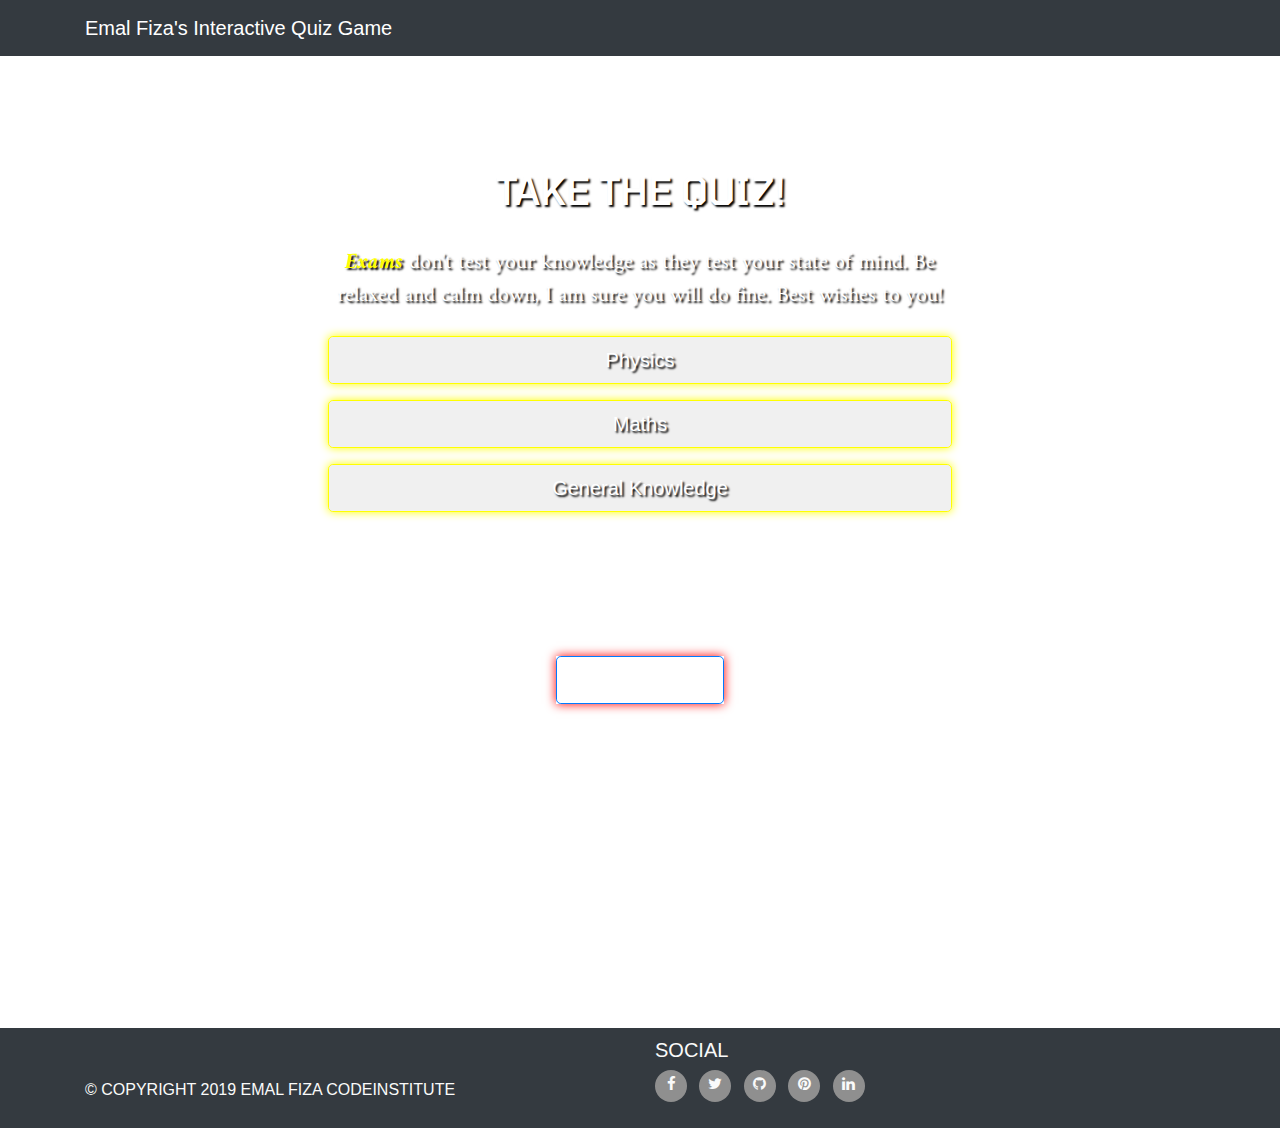
==== index.html @ def027fd "media query code added for the small screen size" ====
<!DOCTYPE html>
<html lang="en">

<head>
    <meta charset="UTF-8">
    <meta name="viewport" content="width=device-width, initial-scale=1.0">
    <meta http-equiv="X-UA-Compatible" content="ie=edge">
    <!-- font awesome library -->
    <link rel="stylesheet" href="https://stackpath.bootstrapcdn.com/font-awesome/4.7.0/css/font-awesome.min.css" type="text/css">
    <!-- Bootstrap CDN -->
    <link rel="stylesheet" href="https://stackpath.bootstrapcdn.com/bootstrap/4.3.1/css/bootstrap.min.css" integrity="sha384-ggOyR0iXCbMQv3Xipma34MD+dH/1fQ784/j6cY/iJTQUOhcWr7x9JvoRxT2MZw1T" crossorigin="anonymous">
    <!-- d3js v4 library source -->
    <script src="https://d3js.org/d3.v4.js"></script>
    <!-- local style sheet link to my css file comes after to make sure it render over bootstrap style -->
    <link rel="stylesheet" href="assets/css/style.css" type="text/css" />
    <title>Ineractive Quiz Game</title>
</head>

<body>
    <!-- Bootstrap navbar to hold the nav bar for the page -->
    <header>
        <nav id="mainNav" class="navbar navbar-expand-md bg-dark navbar-dark fixed-top">
            <div class="container">
                <a class="navbar-brand" href="#">Emal Fiza's Interactive Quiz Game</a>
            </div>
        </nav>
    </header>

        <!-- section to hold content for quiz game -->
        <section id="game" class="min-vw-100 min-vh-100">
            <!-- Bootsttrap predefined button class from the bootstarp ducomentation -->
            <div id="center">
                <h1 id="heading1">TAKE THE QUIZ!</h1>
                <p id="paragraph"><em>Exams</em> don't test your knowledge as they test your state of mind. Be relaxed and calm down, I am sure you will do fine. Best wishes to you!</p>
                <button id="physics" type="button" class="btn btn-primary btn-lg">Physics</button>
                <button id="maths" type="button" class="btn btn-primary btn-lg">Maths</button>
                <button id="general" type="button" class="btn btn-primary btn-lg">General Knowledge</button>
            </div>
            <div id="fullQuiz">
                <div class="startButton">
                    <button class="btn btn-primary btn-lg start">Start The Quiz!</button>
                </div>
                <div id="quizDiv">
                </div>
            </div>
        </section>
    </main>

    <!--Footer html codes copy pasted from my Stream One Project: User-Centric Frontend Development - project-kabul Code Institute-->
    <footer class="container-fluid footer">
        <div class="container">
            <div class="row">
                <div class="col-sm-6">
                    <p class="uppercase general-sub special">&copy; Copyright 2019 Emal Fiza CodeInstitute</p>
                </div>
                <div class="col-sm-6">
                    <h5 class="uppercase general-sub">Social</h5>
                    <ul class="list-inline social-links">
                        <li class="list-inline-item">
                            <a target="_blank" href="https://www.facebook.com/places/Things-to-do-in-Kabul-Afghanistan/102164239825190/">
              <i class="fa fa-facebook" aria-hidden="true"></i>
              <span class="sr-only">Facebook</span>
            </a>
                        </li>
                        <li class="list-inline-item">
                            <a target="_blank" href="https://twitter.com/emalfiza">
              <i class="fa fa-twitter" aria-hidden="true"></i>
              <span class="sr-only">Twitter</span>
            </a>
                        </li>
                        <li class="list-inline-item">
                            <a target="_blank" href="https://github.com/emalfiza">
              <i class="fa fa-github" aria-hidden="true"></i>
              <span class="sr-only">GitHub</span>
            </a>
                        </li>
                        <li class="list-inline-item">
                            <a target="_blank" href="https://www.pinterest.co.uk/emalfiza/">
              <i class="fa fa-pinterest" aria-hidden="true"></i>
              <span class="sr-only">Pinterest</span>
            </a>
                        </li>
                        <li class="list-inline-item">
                            <a target="_blank" href="https://www.linkedin.com/in/emal-fiza-36b33b111/">
              <i class="fa fa-linkedin" aria-hidden="true"></i>
              <span class="sr-only">LinkedIn</span>
            </a>
                        </li>
                    </ul>
                </div>
            </div>
        </div>

    </footer>

    <!-- Adding bootstrap javascript files and Jquery files -->
    <script src="https://code.jquery.com/jquery-3.4.1.min.js" integrity="sha256-CSXorXvZcTkaix6Yvo6HppcZGetbYMGWSFlBw8HfCJo=" crossorigin="anonymous">
    </script>
    <script src="https://cdnjs.cloudflare.com/ajax/libs/popper.js/1.14.7/umd/popper.min.js" integrity="sha384-UO2eT0CpHqdSJQ6hJty5KVphtPhzWj9WO1clHTMGa3JDZwrnQq4sF86dIHNDz0W1" crossorigin="anonymous">
    </script>
    <script src="https://stackpath.bootstrapcdn.com/bootstrap/4.3.1/js/bootstrap.min.js" integrity="sha384-JjSmVgyd0p3pXB1rRibZUAYoIIy6OrQ6VrjIEaFf/nJGzIxFDsf4x0xIM+B07jRM" crossorigin="anonymous">
    </script>
    <script src="https://code.jquery.com/jquery-3.1.0.js" integrity="sha256-slogkvB1K3VOkzAI8QITxV3VzpOnkeNVsKvtkYLMjfk=" crossorigin="anonymous">
    </script>
    <!-- Local JavaScript files links -->
    <script type="text/javascript" src="assets/js/main.js">
    </script>
    <script type="text/javascript" src="assets/js/questions.js">
    </script>
    <script type="text/javascript" src="assets/js/game.js">
    </script>
    <script type="text/javascript" src="assets/js/piechart.js">
    </script>
</body>

</html>
---- assets/css/style.css ----
/* 
▓█████  ███▄ ▄███▓ ▄▄▄       ██▓         █████▒██▓▒███████▒ ▄▄▄         
▓█   ▀ ▓██▒▀█▀ ██▒▒████▄    ▓██▒       ▓██   ▒▓██▒▒ ▒ ▒ ▄▀░▒████▄       
▒███   ▓██    ▓██░▒██  ▀█▄  ▒██░       ▒████ ░▒██▒░ ▒ ▄▀▒░ ▒██  ▀█▄     
▒▓█  ▄ ▒██    ▒██ ░██▄▄▄▄██ ▒██░       ░▓█▒  ░░██░  ▄▀▒   ░░██▄▄▄▄██    
░▒████▒▒██▒   ░██▒ ▓█   ▓██▒░██████▒   ░▒█░   ░██░▒███████▒ ▓█   ▓██▒   
░░ ▒░ ░░ ▒░   ░  ░ ▒▒   ▓▒█░░ ▒░▓  ░    ▒ ░   ░▓  ░▒▒ ▓░▒░▒ ▒▒   ▓▒█░   
 ░ ░  ░░  ░      ░  ▒   ▒▒ ░░ ░ ▒  ░    ░      ▒ ░░░▒ ▒ ░ ▒  ▒   ▒▒ ░   
   ░   ░      ░     ░   ▒     ░ ░       ░ ░    ▒ ░░ ░ ░ ░ ░  ░   ▒      
   ░  ░       ░         ░  ░    ░  ░           ░    ░ ░          ░  ░   
                                                  ░                               
                                                                                  
                                                                                   
google font Amiri and Tomorrow imported from the google font the entire project*/

@import url('https://fonts.googleapis.com/css?family=Amiri:100,200,300,400,500,600,700|Tomorrow:100,200,300,400,500,600,700&display=swap');

/* Animation colour change css code copied from CodePen and slightly changed by myself */

body {
    animation: colorchange 45s infinite;
    /* animation-name followed by duration in seconds*/
    /* you could also use milliseconds (ms) or something like 2.5s */
    -webkit-animation: colorchange 45s infinite;
    /* Chrome and Safari */
}

@keyframes colorchange {
    0% {
        background: #ff0000;
    }
    25% {
        background: #ffc107;
    }
    50% {
        background: #0000ff;
    }
    75% {
        background: #008000;
    }
    100% {
        background: #ff0000;
    }
}

@-webkit-keyframes colorchange
/* Safari and Chrome - necessary duplicate */

    {
    0% {
        background: #ff0000;
    }
    25% {
        background: #ffc107;
    }
    50% {
        background: #0000ff;
    }
    75% {
        background: #008000;
    }
    100% {
        background: #ff0000;
    }
}

/* to have the color changed when the scroltop() is greater than the height - main.js changes the color */

.scrolled {
    box-shadow: 0 .5rem 1rem grey;
    background-color: #eeb932 !important;
    transition: background-color 400ms linear;
}

/* to toggle the color back with a smooth transition */

.fixed-top {
    transition: background-color 400ms linear;
}

.active {
    font-family: 'Amiri', sans-serif;
    font-weight: 700;
    color: white;
    transition: color 300ms linear, font-weight 300ms linear;
}

/* main content of the game page */

#center {
    position: relative;
    width: 50%;
    height: 400px;
    margin: auto;
    border-radius: 20px;
    display: flex;
    justify-content: center;
    flex-direction: column;
    margin-top: 10%;
    animation: newColorChange 50s infinite;
    -webkit-animation: newColorChange 50s infinite;
    /* Chrome and Safari */
}

@keyframes newColorChange {
    0% {
        border-color: white;
        box-shadow: 0 0 30px black;
    }
    50% {
        border-color: black;
        box-shadow: 0 0 30px white;
    }
}

@-webkit-keyframes newColorChange {
    0% {
        border: 5px solid white;
        box-shadow: 0 0 30px black;
    }
    50% {
        border: 5px solid black;
        box-shadow: 0 0 30px white;
    }
}

@media only screen and (max-width: 768px) {
    #center {
        width: 85%;
        height: 600px;
        margin: 0 auto;
    }
}

/* */

#fullQuiz {
    width: 50%;
    display: flex;
    justify-content: center;
    flex-direction: column;
    margin-top: 10%;
    margin-left: 25%;
    border-radius: 20px;
    animation: newColorChange 50s infinite;
    -webkit-animation: newColorChange 50s infinite;
    /* vendor-prefixed properties for Chrome and Safari */
    -moz-animation: newColorChange 50s infinite;
    /* vendor-prefixed properties for FireFox */
    -o-animation: newColorChange 50s infinite;
    /* vendor-prefixed properties for Opera */
    /* Chrome and Safari */
}

@keyframes newColorChange {
    0% {
        border-color: white;
        box-shadow: 0 0 30px black;
    }
    50% {
        border-color: black;
        box-shadow: 0 0 30px white;
    }
}

@-webkit-keyframes newColorChange {
    0% {
        border: 5px solid white;
        box-shadow: 0 0 30px black;
    }
    50% {
        border: 5px solid black;
        box-shadow: 0 0 30px white;
    }
}

#quizDiv {
    margin: 0 auto;
    text-align: center;
}

#quiz {
    text-align: center;
    font-family: 'Tomorrow', sans-serif;
    text-shadow: 2px 2px 2px black;
}

h1 {
    padding: 10px 20px;
    margin: 0 auto;
    text-align: center;
    font-family: 'Tomorrow', sans-serif;
    font-size: 38px;
    color: white;
    text-shadow: 2px 2px 2px black;
}


h2 {
    color: white;
    text-shadow: 2px 2px 2px black;
}

h3 {
    color: white;
    text-shadow: 2px 2px 2px black;
}

label {
    color: white;
    text-shadow: 2px 2px 2px black;
}


#questionDiv {
    margin: 0 auto;
    display: inline-block;
    padding-right: 0;
}

input[type="radio"] {
    padding: 10px 10px;
}

#submitButton {
    margin-top: 40px;
    margin-bottom: 40px;
}

#heading1 {
    margin: 22px 42px;
}

#paragraph {
    color: #ffffff;
    font-family: 'Amiri', sans-serif;
    font-size: 22px;
    text-align: center;
    text-shadow: 2px 2px 2px black;
}

#paragraph>em {
    color: yellow;
    font-weight: bolder;
}

#physics,
#maths,
#general {
    background-color: rgba(225, 225, 225, 0.5);
    box-shadow: 0 0 10px yellow;
    border-color: yellow;
    margin: 8px 8px;
    text-shadow: 2px 2px 2px black;
}

.start {
    background-color: transparent;
}

.start:hover {
    background-color: rgba(225, 225, 225, 0.3);
}

.startButton {
    position: relative;
    margin: auto;
    box-shadow: 0 0 10px red;
}

/* d3.js css codes copied from https://codepen.io/zakariachowdhury/pen/OWdyjq?editors=1010 and slightly changed by myself. */

.pie {
    margin: 20px;
}

svg {
    float: left;
}

.legend {
    float: left;
    font-family: "Verdana";
    font-size: .7em;
}

.pie text {
    font-family: "Verdana";
    fill: #00000;
}

.pie .name-text {
    font-size: 1.5em;
}

.pie .value-text {
    font-size: 3em;
}


/* Footer css codes copy pasted from my Stream One Project: User-Centric Frontend Development - project-kabul Code Institute */

footer {
    background-color: #343a40!important;
    color: #fafafa;
    min-height: 100px;
}

.footer {
    position: relative;
    left: 0;
    bottom: 0;
    width: 100%;
}

.uppercase {
    text-transform: uppercase;
}

/* --The font-family for the general-sub I copied from the bootsratp navbar "DevTool" of my home page
because I wanted my footer font family to match my navbar--*/

.general-sub {
    font-family: -apple-system, BlinkMacSystemFont, "Segoe UI", Roboto, "Helvetica Neue",
    Arial, "Noto Sans", sans-serif, "Apple Color Emoji", "Segoe UI Emoji", "Segoe UI Symbol", "Noto Color Emoji";
    margin-top: 10px;
}

.special {
    margin-left: 0px;
    margin-top: 50px;
}

.social-links {
    padding: 0;
}

.social-links li a i {
    position: relative;
    width: 32px;
    height: 32px;
    padding: 8px;
    border-radius: 50%;
    font-size: 15px;
    line-height: 12px;
    text-align: center;
    color: #fafafa;
    background-color: #8f8f8f;
    transition: all 0.40s ease-in-out;
    -moz-transition: all 0.40s ease-in-out;
    /* vendor-prefixed properties for FireFox */
    -webkit-transition: all 0.40s ease-in-out;
    /* vendor-prefixed properties for Chrome and Safari */
    -o-transition: all 0.40s ease-in-out;
    /* vendor-prefixed properties for Opera */
}

.social-links li a i:hover {
    background-color: #ffc107;
}
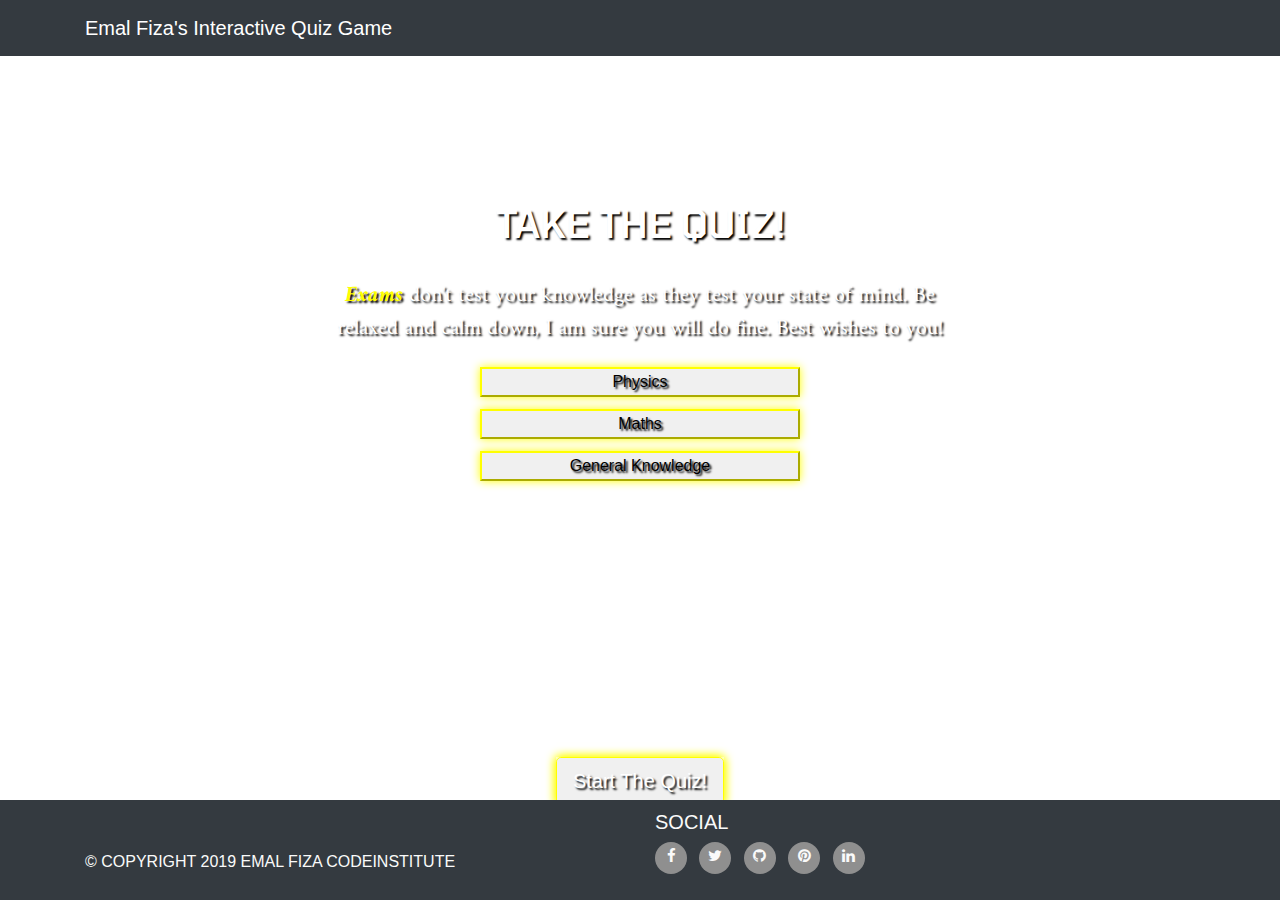
==== commit 0d8d1fe1: "scrolbar nav smooth changing colour removed and main.js file deleted" ====
--- a/index.html
+++ b/index.html
@@ -27,14 +27,14 @@
     </header>
 
         <!-- section to hold content for quiz game -->
-        <section id="game" class="min-vw-100 min-vh-100">
+        <section id="game">
             <!-- Bootsttrap predefined button class from the bootstarp ducomentation -->
             <div id="center">
-                <h1 id="heading1">TAKE THE QUIZ!</h1>
-                <p id="paragraph"><em>Exams</em> don't test your knowledge as they test your state of mind. Be relaxed and calm down, I am sure you will do fine. Best wishes to you!</p>
-                <button id="physics" type="button" class="btn btn-primary btn-lg">Physics</button>
-                <button id="maths" type="button" class="btn btn-primary btn-lg">Maths</button>
-                <button id="general" type="button" class="btn btn-primary btn-lg">General Knowledge</button>
+                <h1 class="heading1">TAKE THE QUIZ!</h1>
+                <p class="paragraph"><em>Exams</em> don't test your knowledge as they test your state of mind. Be relaxed and calm down, I am sure you will do fine. Best wishes to you!</p>
+                <button class="physics" type="button" class="btn btn-primary btn-lg">Physics</button>
+                <button class="maths" type="button" class="btn btn-primary btn-lg">Maths</button>
+                <button class="general" type="button" class="btn btn-primary btn-lg">General Knowledge</button>
             </div>
             <div id="fullQuiz">
                 <div class="startButton">
--- a/assets/css/style.css
+++ b/assets/css/style.css
@@ -11,7 +11,7 @@
                                                   ░                               
                                                                                   
                                                                                    
-google font Amiri and Tomorrow imported from the google font the entire project*/
+google font Amiri and Tomorrow imported from the google font for the entire project*/
 
 @import url('https://fonts.googleapis.com/css?family=Amiri:100,200,300,400,500,600,700|Tomorrow:100,200,300,400,500,600,700&display=swap');
 
@@ -64,34 +64,13 @@
     }
 }
 
-/* to have the color changed when the scroltop() is greater than the height - main.js changes the color */
-
-.scrolled {
-    box-shadow: 0 .5rem 1rem grey;
-    background-color: #eeb932 !important;
-    transition: background-color 400ms linear;
-}
-
-/* to toggle the color back with a smooth transition */
-
-.fixed-top {
-    transition: background-color 400ms linear;
-}
-
-.active {
-    font-family: 'Amiri', sans-serif;
-    font-weight: 700;
-    color: white;
-    transition: color 300ms linear, font-weight 300ms linear;
-}
-
 /* main content of the game page */
 
 #center {
     position: relative;
     width: 50%;
     height: 400px;
-    margin: auto;
+    margin: 0 auto;
     border-radius: 20px;
     display: flex;
     justify-content: center;
@@ -127,7 +106,7 @@
 @media only screen and (max-width: 768px) {
     #center {
         width: 85%;
-        height: 600px;
+        height: 480px;
         margin: 0 auto;
     }
 }
@@ -136,6 +115,7 @@
 
 #fullQuiz {
     width: 50%;
+    height: 250px;
     display: flex;
     justify-content: center;
     flex-direction: column;
@@ -227,11 +207,13 @@
     margin-bottom: 40px;
 }
 
-#heading1 {
+.heading1 {
     margin: 22px 42px;
 }
 
-#paragraph {
+.paragraph {
+    margin-right: 10px;
+    margin-left: 10px;
     color: #ffffff;
     font-family: 'Amiri', sans-serif;
     font-size: 22px;
@@ -239,33 +221,53 @@
     text-shadow: 2px 2px 2px black;
 }
 
-#paragraph>em {
+.paragraph>em {
     color: yellow;
     font-weight: bolder;
 }
 
-#physics,
-#maths,
-#general {
+.physics,
+.maths,
+.general {
+    width: 50%;
     background-color: rgba(225, 225, 225, 0.5);
     box-shadow: 0 0 10px yellow;
     border-color: yellow;
-    margin: 8px 8px;
-    text-shadow: 2px 2px 2px black;
+    margin: 0 auto;
+    margin-top: 6px;
+    margin-bottom: 6px;
+    text-shadow: 2px 2px 2px black;
+}
+
+.physics:hover {
+    background-color: rgba(225, 225, 225, 0.2);
+}
+
+.maths:hover {
+    background-color: rgba(225, 225, 225, 0.2);
+}
+
+.general:hover {
+    background-color: rgba(225, 225, 225, 0.2);
 }
 
 .start {
-    background-color: transparent;
+    background-color: rgba(225, 225, 225, 0.5);
+    border-color: yellow;
+    text-shadow: 2px 2px 2px black;
+    box-shadow: 0 0 10px yellow;
 }
 
 .start:hover {
-    background-color: rgba(225, 225, 225, 0.3);
+    background-color: rgba(225, 225, 225, 0.2);
 }
 
 .startButton {
     position: relative;
-    margin: auto;
-    box-shadow: 0 0 10px red;
+    margin: 0 auto;
+    border-color: yellow;
+    text-shadow: 2px 2px 2px black;
+    box-shadow: 0 0 10px yellow;
 }
 
 /* d3.js css codes copied from https://codepen.io/zakariachowdhury/pen/OWdyjq?editors=1010 and slightly changed by myself. */
@@ -307,7 +309,7 @@
 }
 
 .footer {
-    position: relative;
+    position: fixed;
     left: 0;
     bottom: 0;
     width: 100%;
@@ -357,4 +359,4 @@
 
 .social-links li a i:hover {
     background-color: #ffc107;
-}+}
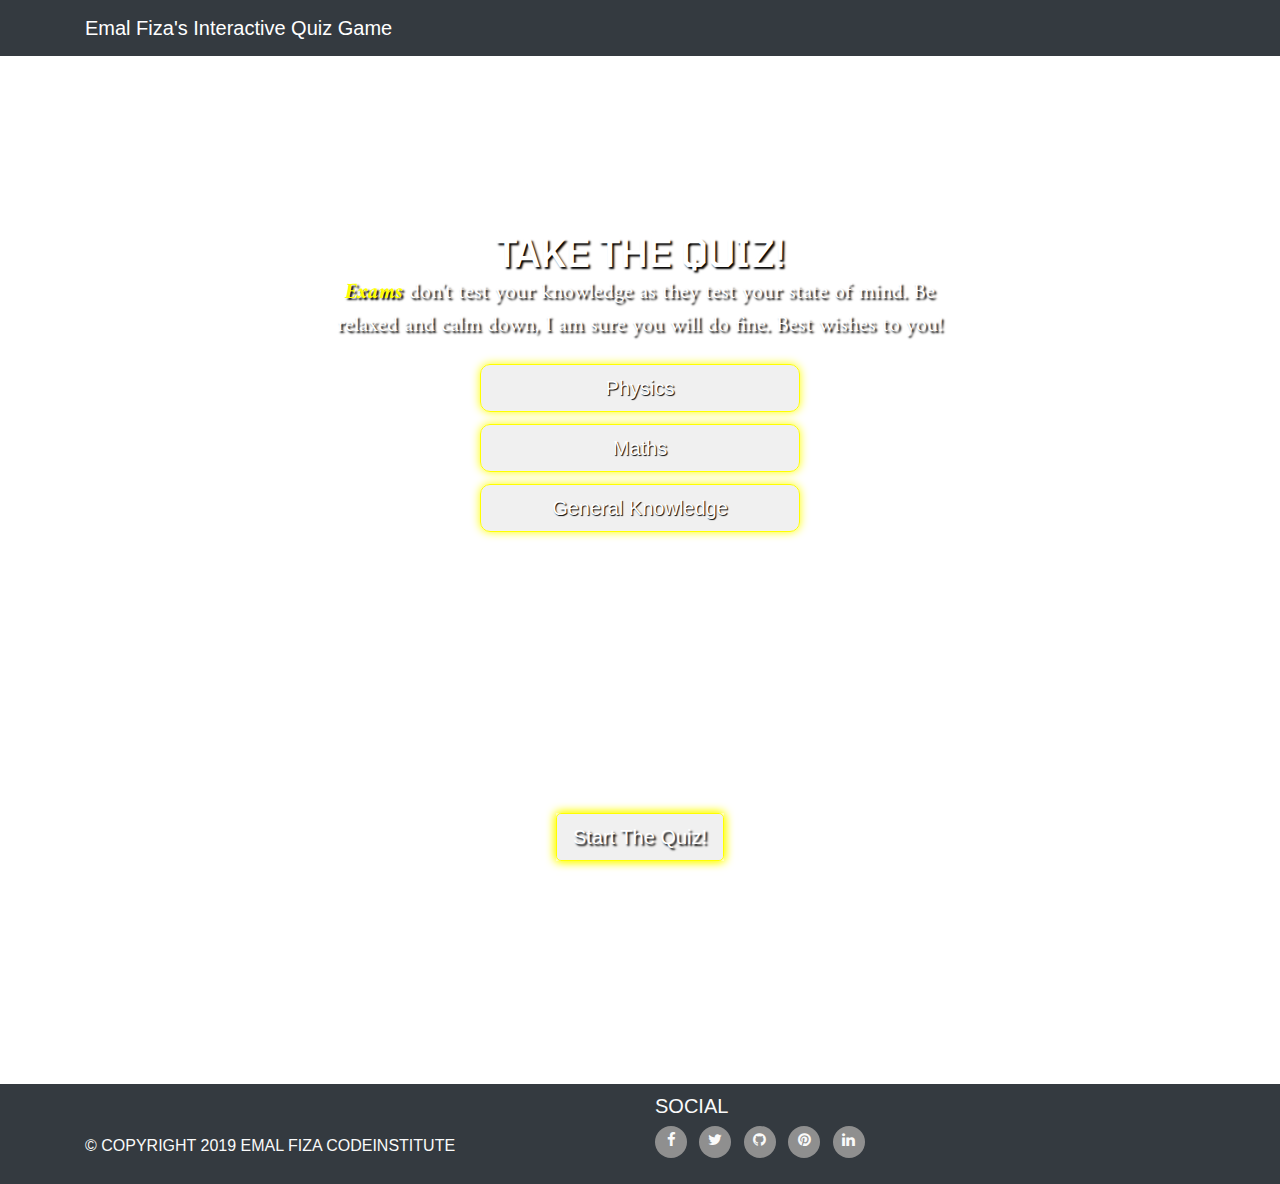
==== commit d76115ae: "id center responsiveness function to all the screen size" ====
--- a/index.html
+++ b/index.html
@@ -19,22 +19,22 @@
 <body>
     <!-- Bootstrap navbar to hold the nav bar for the page -->
     <header>
-        <nav id="mainNav" class="navbar navbar-expand-md bg-dark navbar-dark fixed-top">
+        <nav id="mainNav" class="navbar navbar-expand-md bg-dark navbar-dark">
             <div class="container">
                 <a class="navbar-brand" href="#">Emal Fiza's Interactive Quiz Game</a>
             </div>
         </nav>
     </header>
-
+    <div class="wrapper">
         <!-- section to hold content for quiz game -->
         <section id="game">
             <!-- Bootsttrap predefined button class from the bootstarp ducomentation -->
             <div id="center">
-                <h1 class="heading1">TAKE THE QUIZ!</h1>
-                <p class="paragraph"><em>Exams</em> don't test your knowledge as they test your state of mind. Be relaxed and calm down, I am sure you will do fine. Best wishes to you!</p>
-                <button class="physics" type="button" class="btn btn-primary btn-lg">Physics</button>
-                <button class="maths" type="button" class="btn btn-primary btn-lg">Maths</button>
-                <button class="general" type="button" class="btn btn-primary btn-lg">General Knowledge</button>
+                <h1 id="heading1">TAKE THE QUIZ!</h1>
+                <p id="paragraph"><em>Exams</em> don't test your knowledge as they test your state of mind. Be relaxed and calm down, I am sure you will do fine. Best wishes to you!</p>
+                <button id="physics" type="button" class="btn btn-primary btn-lg">Physics</button>
+                <button id="maths" type="button" class="btn btn-primary btn-lg">Maths</button>
+                <button id="general" type="button" class="btn btn-primary btn-lg">General Knowledge</button>
             </div>
             <div id="fullQuiz">
                 <div class="startButton">
@@ -44,8 +44,7 @@
                 </div>
             </div>
         </section>
-    </main>
-
+    </div>
     <!--Footer html codes copy pasted from my Stream One Project: User-Centric Frontend Development - project-kabul Code Institute-->
     <footer class="container-fluid footer">
         <div class="container">
@@ -103,8 +102,6 @@
     <script src="https://code.jquery.com/jquery-3.1.0.js" integrity="sha256-slogkvB1K3VOkzAI8QITxV3VzpOnkeNVsKvtkYLMjfk=" crossorigin="anonymous">
     </script>
     <!-- Local JavaScript files links -->
-    <script type="text/javascript" src="assets/js/main.js">
-    </script>
     <script type="text/javascript" src="assets/js/questions.js">
     </script>
     <script type="text/javascript" src="assets/js/game.js">
--- a/assets/css/style.css
+++ b/assets/css/style.css
@@ -15,6 +15,15 @@
 
 @import url('https://fonts.googleapis.com/css?family=Amiri:100,200,300,400,500,600,700|Tomorrow:100,200,300,400,500,600,700&display=swap');
 
+html, body {
+    height: 100%;
+}
+
+.wrapper {
+    height:auto !important;
+    min-height:100%;
+}
+
 /* Animation colour change css code copied from CodePen and slightly changed by myself */
 
 body {
@@ -106,8 +115,7 @@
 @media only screen and (max-width: 768px) {
     #center {
         width: 85%;
-        height: 480px;
-        margin: 0 auto;
+        height: 520px;
     }
 }
 
@@ -166,7 +174,6 @@
 }
 
 h1 {
-    padding: 10px 20px;
     margin: 0 auto;
     text-align: center;
     font-family: 'Tomorrow', sans-serif;
@@ -207,11 +214,7 @@
     margin-bottom: 40px;
 }
 
-.heading1 {
-    margin: 22px 42px;
-}
-
-.paragraph {
+#paragraph {
     margin-right: 10px;
     margin-left: 10px;
     color: #ffffff;
@@ -221,33 +224,35 @@
     text-shadow: 2px 2px 2px black;
 }
 
-.paragraph>em {
+#paragraph>em {
     color: yellow;
     font-weight: bolder;
 }
 
-.physics,
-.maths,
-.general {
+#physics,
+#maths,
+#general {
+    color: #fff;
     width: 50%;
     background-color: rgba(225, 225, 225, 0.5);
     box-shadow: 0 0 10px yellow;
     border-color: yellow;
+    border-radius: 10px;
     margin: 0 auto;
     margin-top: 6px;
     margin-bottom: 6px;
-    text-shadow: 2px 2px 2px black;
-}
-
-.physics:hover {
+    text-shadow: 1px 1px 1px black;
+}
+
+#physics:hover {
     background-color: rgba(225, 225, 225, 0.2);
 }
 
-.maths:hover {
+#maths:hover {
     background-color: rgba(225, 225, 225, 0.2);
 }
 
-.general:hover {
+#general:hover {
     background-color: rgba(225, 225, 225, 0.2);
 }
 
@@ -309,7 +314,6 @@
 }
 
 .footer {
-    position: fixed;
     left: 0;
     bottom: 0;
     width: 100%;
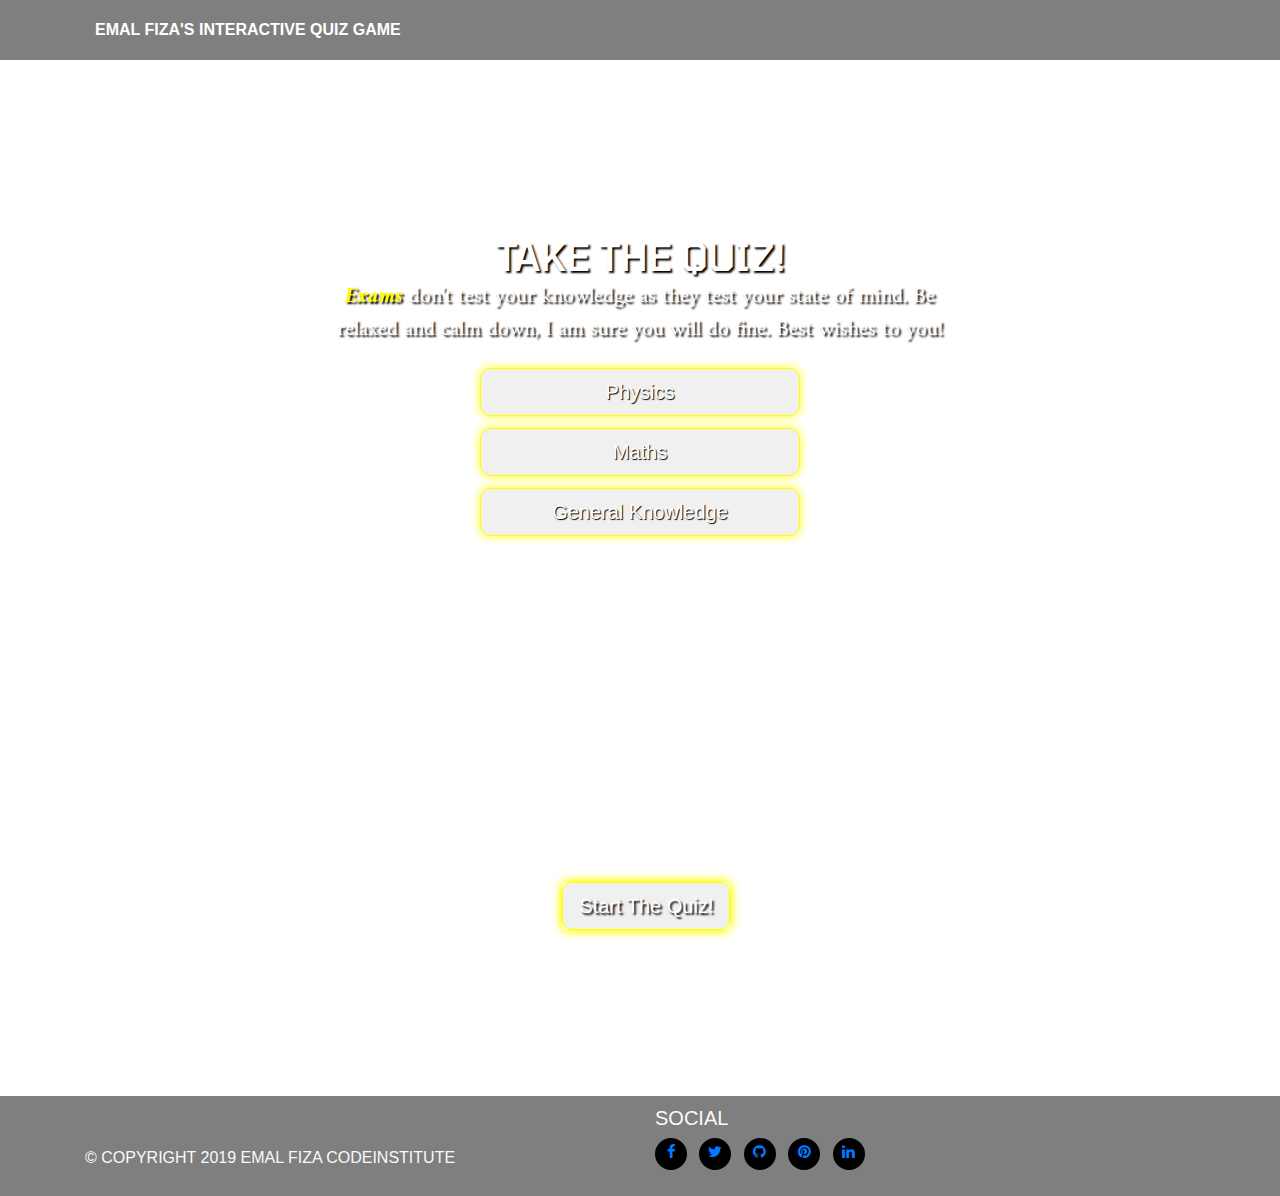
==== commit 66da697d: "index.html and style.css files tidied up and beautified" ====
--- a/index.html
+++ b/index.html
@@ -19,9 +19,9 @@
 <body>
     <!-- Bootstrap navbar to hold the nav bar for the page -->
     <header>
-        <nav id="mainNav" class="navbar navbar-expand-md bg-dark navbar-dark">
+        <nav id="mainNav" class="navbar navbar-expand-md">
             <div class="container">
-                <a class="navbar-brand" href="#">Emal Fiza's Interactive Quiz Game</a>
+                <a href="#">Emal Fiza's Interactive Quiz Game</a>
             </div>
         </nav>
     </header>
@@ -45,6 +45,7 @@
             </div>
         </section>
     </div>
+
     <!--Footer html codes copy pasted from my Stream One Project: User-Centric Frontend Development - project-kabul Code Institute-->
     <footer class="container-fluid footer">
         <div class="container">
--- a/assets/css/style.css
+++ b/assets/css/style.css
@@ -15,13 +15,14 @@
 
 @import url('https://fonts.googleapis.com/css?family=Amiri:100,200,300,400,500,600,700|Tomorrow:100,200,300,400,500,600,700&display=swap');
 
-html, body {
+html,
+body {
     height: 100%;
 }
 
 .wrapper {
-    height:auto !important;
-    min-height:100%;
+    height: auto !important;
+    min-height: 100%;
 }
 
 /* Animation colour change css code copied from CodePen and slightly changed by myself */
@@ -73,7 +74,20 @@
     }
 }
 
-/* main content of the game page */
+/*  navbar of the page */
+
+#mainNav {
+    background-color: rgba(0, 0, 0, 0.5);
+}
+
+#mainNav a {
+    color: #ffffff;
+    font-weight: bold;
+    text-transform: uppercase;
+    padding: 10px 10px;
+}
+
+/* center id containing the initial layout of the quiz game page */
 
 #center {
     position: relative;
@@ -119,16 +133,16 @@
     }
 }
 
-/* */
+/* The fullQuiz id codes copied from https://codepen.io/kwikimart/pen/VjQQNK and slightly changed by myself */
 
 #fullQuiz {
-    width: 50%;
-    height: 250px;
+    width: 65%;
+    height: 380px;
     display: flex;
     justify-content: center;
     flex-direction: column;
     margin-top: 10%;
-    margin-left: 25%;
+    margin-left: 18%;
     border-radius: 20px;
     animation: newColorChange 50s infinite;
     -webkit-animation: newColorChange 50s infinite;
@@ -162,6 +176,16 @@
     }
 }
 
+/* media query added for the fullQuiz id to response all screen size smaller than 768 */
+
+@media only screen and (max-width: 767px) {
+    #fullQuiz {
+        width: 85%;
+        height: 520px;
+        margin-left: 24px;
+    }
+}
+
 #quizDiv {
     margin: 0 auto;
     text-align: center;
@@ -172,6 +196,8 @@
     font-family: 'Tomorrow', sans-serif;
     text-shadow: 2px 2px 2px black;
 }
+
+/* heading and paragraphs */
 
 h1 {
     margin: 0 auto;
@@ -182,7 +208,6 @@
     text-shadow: 2px 2px 2px black;
 }
 
-
 h2 {
     color: white;
     text-shadow: 2px 2px 2px black;
@@ -191,27 +216,6 @@
 h3 {
     color: white;
     text-shadow: 2px 2px 2px black;
-}
-
-label {
-    color: white;
-    text-shadow: 2px 2px 2px black;
-}
-
-
-#questionDiv {
-    margin: 0 auto;
-    display: inline-block;
-    padding-right: 0;
-}
-
-input[type="radio"] {
-    padding: 10px 10px;
-}
-
-#submitButton {
-    margin-top: 40px;
-    margin-bottom: 40px;
 }
 
 #paragraph {
@@ -228,6 +232,8 @@
     color: yellow;
     font-weight: bolder;
 }
+
+/* buttons */
 
 #physics,
 #maths,
@@ -259,6 +265,7 @@
 .start {
     background-color: rgba(225, 225, 225, 0.5);
     border-color: yellow;
+    border-radius: 10px;
     text-shadow: 2px 2px 2px black;
     box-shadow: 0 0 10px yellow;
 }
@@ -273,6 +280,32 @@
     border-color: yellow;
     text-shadow: 2px 2px 2px black;
     box-shadow: 0 0 10px yellow;
+}
+
+label {
+    color: white;
+    border-radius: 5px;
+    text-shadow: 2px 2px 2px black;
+}
+
+#nextButton {
+    border-radius: 5px;
+}
+
+input[type="radio"] {
+    padding: 10px 10px;
+}
+
+
+#submitButton {
+    margin-top: 40px;
+    margin-bottom: 40px;
+}
+
+#questionDiv {
+    margin: 0 auto;
+    display: inline-block;
+    padding-right: 0;
 }
 
 /* d3.js css codes copied from https://codepen.io/zakariachowdhury/pen/OWdyjq?editors=1010 and slightly changed by myself. */
@@ -308,7 +341,7 @@
 /* Footer css codes copy pasted from my Stream One Project: User-Centric Frontend Development - project-kabul Code Institute */
 
 footer {
-    background-color: #343a40!important;
+    background-color: rgba(0, 0, 0, 0.5);
     color: #fafafa;
     min-height: 100px;
 }
@@ -350,8 +383,8 @@
     font-size: 15px;
     line-height: 12px;
     text-align: center;
-    color: #fafafa;
-    background-color: #8f8f8f;
+    color: #fafafa important;
+    background-color: black;
     transition: all 0.40s ease-in-out;
     -moz-transition: all 0.40s ease-in-out;
     /* vendor-prefixed properties for FireFox */
@@ -363,4 +396,4 @@
 
 .social-links li a i:hover {
     background-color: #ffc107;
-}
+}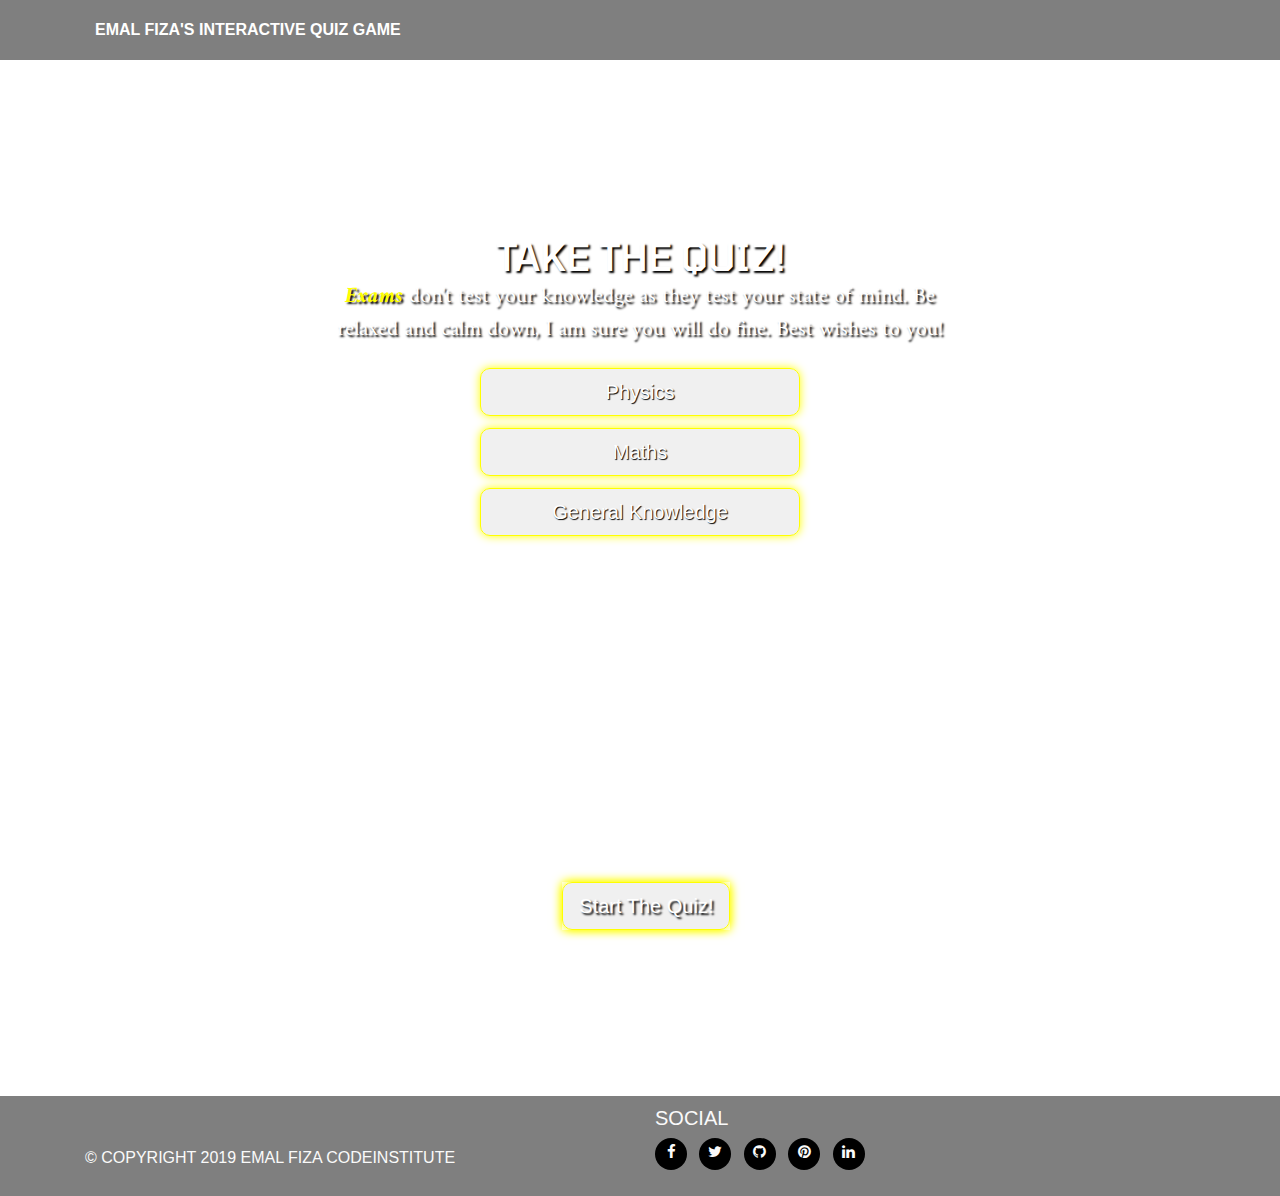
==== commit 94dcda9f: "README.md file initial write up finished" ====
--- a/index.html
+++ b/index.html
@@ -57,7 +57,7 @@
                     <h5 class="uppercase general-sub">Social</h5>
                     <ul class="list-inline social-links">
                         <li class="list-inline-item">
-                            <a target="_blank" href="https://www.facebook.com/places/Things-to-do-in-Kabul-Afghanistan/102164239825190/">
+                            <a target="_blank" href="https://www.facebook.com">
               <i class="fa fa-facebook" aria-hidden="true"></i>
               <span class="sr-only">Facebook</span>
             </a>
@@ -103,11 +103,11 @@
     <script src="https://code.jquery.com/jquery-3.1.0.js" integrity="sha256-slogkvB1K3VOkzAI8QITxV3VzpOnkeNVsKvtkYLMjfk=" crossorigin="anonymous">
     </script>
     <!-- Local JavaScript files links -->
-    <script type="text/javascript" src="assets/js/questions.js">
+    <script src="assets/js/questions.js">
     </script>
-    <script type="text/javascript" src="assets/js/game.js">
+    <script src="assets/js/game.js">
     </script>
-    <script type="text/javascript" src="assets/js/piechart.js">
+    <script src="assets/js/piechart.js">
     </script>
 </body>
 
--- a/assets/css/style.css
+++ b/assets/css/style.css
@@ -84,6 +84,7 @@
     color: #ffffff;
     font-weight: bold;
     text-transform: uppercase;
+    text-decoration: none;
     padding: 10px 10px;
 }
 
@@ -314,10 +315,6 @@
     margin: 20px;
 }
 
-svg {
-    float: left;
-}
-
 .legend {
     float: left;
     font-family: "Verdana";
@@ -326,7 +323,7 @@
 
 .pie text {
     font-family: "Verdana";
-    fill: #00000;
+    fill: #000000;
 }
 
 .pie .name-text {
@@ -383,7 +380,7 @@
     font-size: 15px;
     line-height: 12px;
     text-align: center;
-    color: #fafafa important;
+    color: #fafafa;
     background-color: black;
     transition: all 0.40s ease-in-out;
     -moz-transition: all 0.40s ease-in-out;
@@ -396,4 +393,4 @@
 
 .social-links li a i:hover {
     background-color: #ffc107;
-}+}
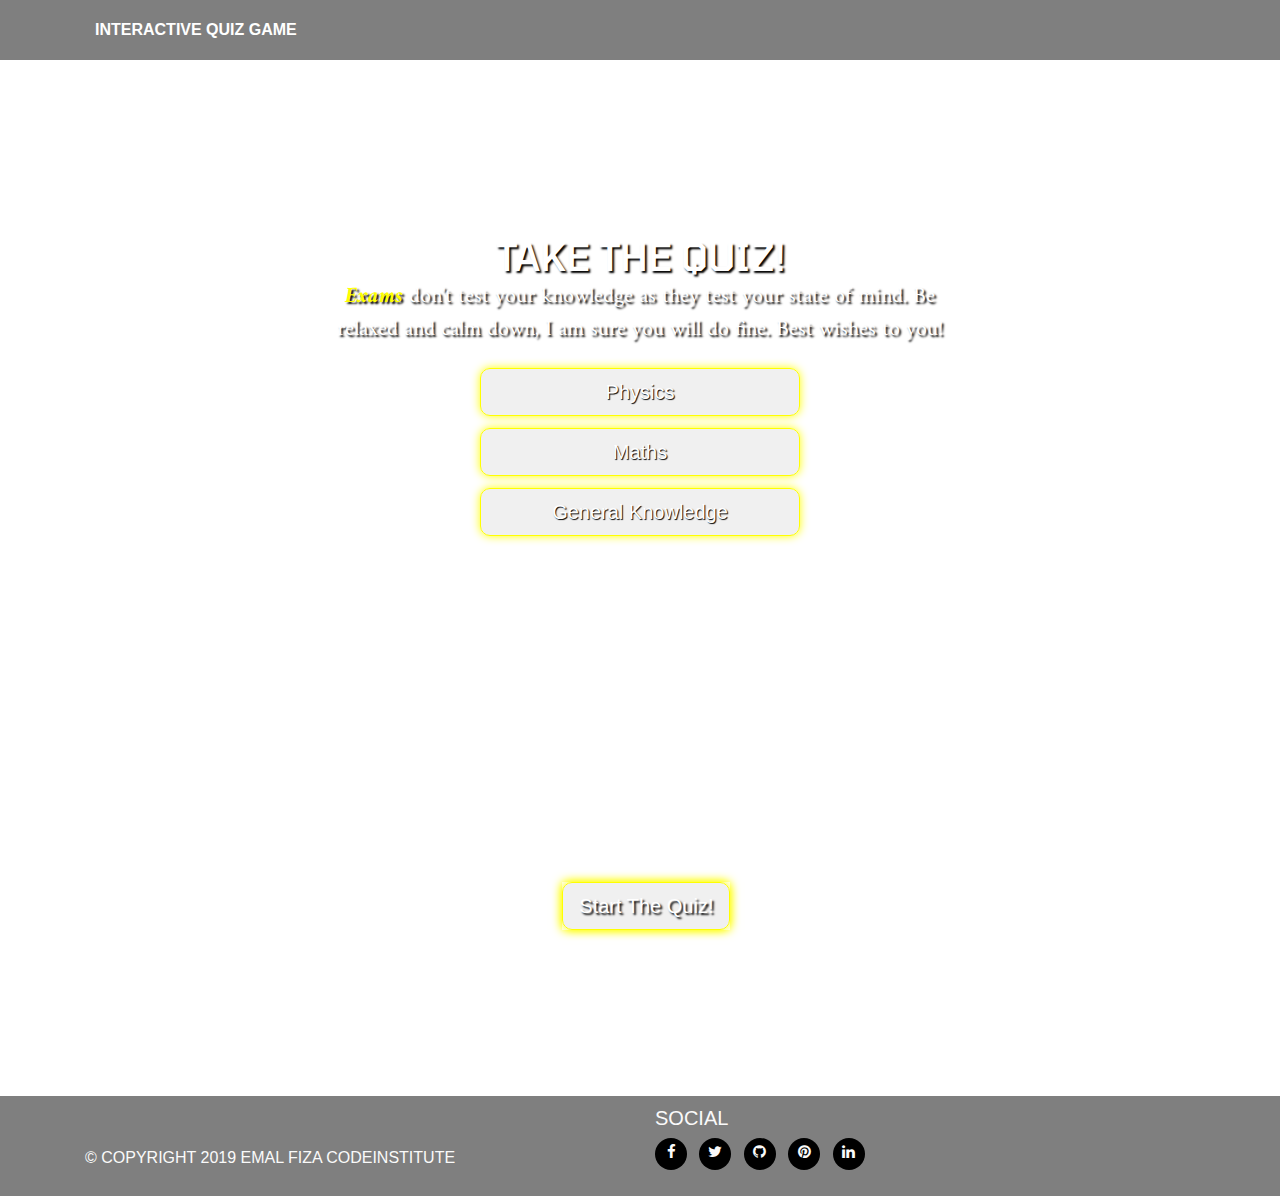
==== commit 7de6c8b8: "title and the navbar a tag text updated" ====
--- a/index.html
+++ b/index.html
@@ -13,7 +13,7 @@
     <script src="https://d3js.org/d3.v4.js"></script>
     <!-- local style sheet link to my css file comes after to make sure it render over bootstrap style -->
     <link rel="stylesheet" href="assets/css/style.css" type="text/css" />
-    <title>Ineractive Quiz Game</title>
+    <title>Emal Fiza' s Ineractive Quiz Game</title>
 </head>
 
 <body>
@@ -21,7 +21,7 @@
     <header>
         <nav id="mainNav" class="navbar navbar-expand-md">
             <div class="container">
-                <a href="#">Emal Fiza's Interactive Quiz Game</a>
+                <a href="index.html">Interactive Quiz Game</a>
             </div>
         </nav>
     </header>
